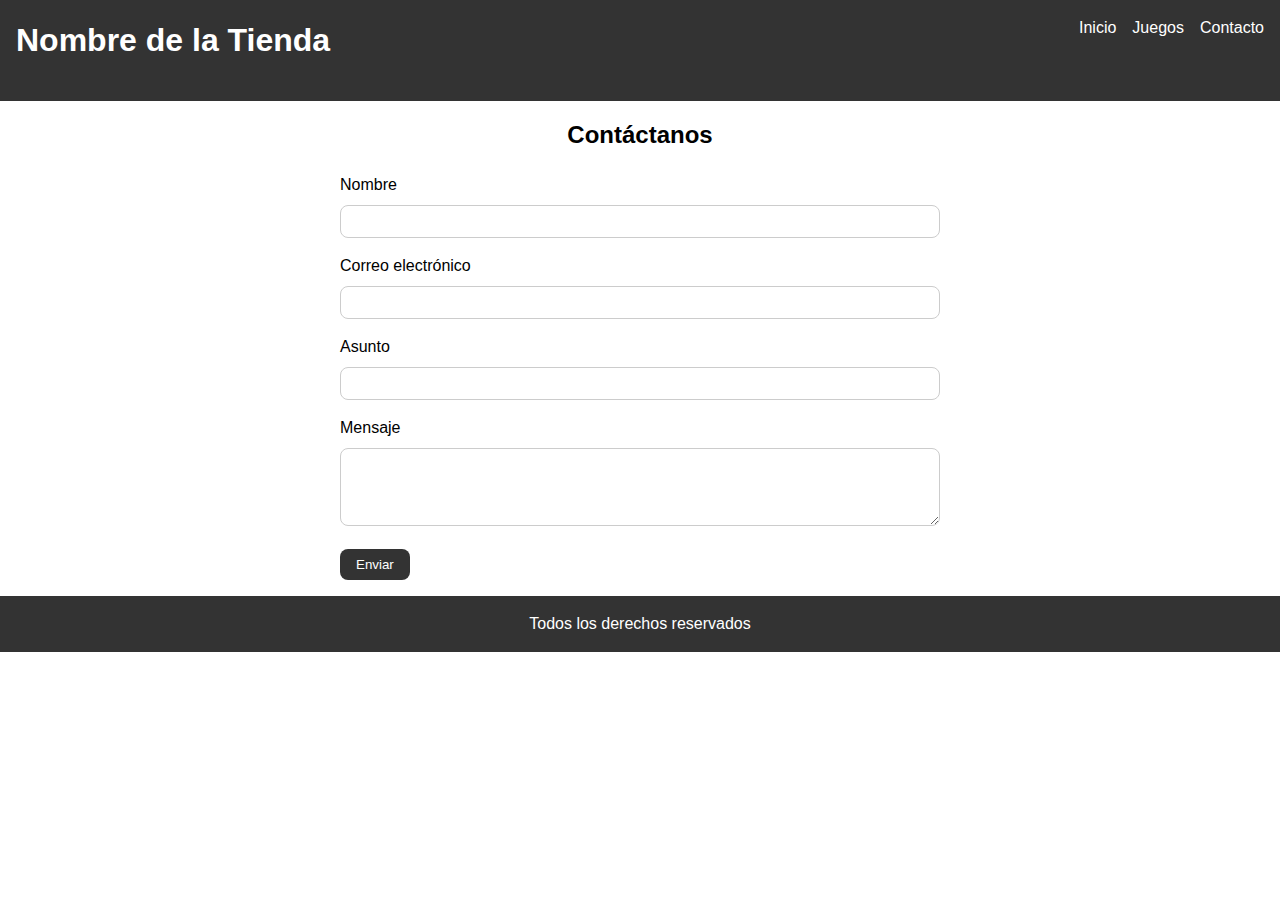
==== contacto.html @ b7b6aa0f "avance" ====
<!DOCTYPE html>
<html>
    <head>
        <meta charset="UTF-8">
        <title>Contacto - Nombre de la Tienda</title>
        <link rel="stylesheet" href="contacto.css">
    </head>
    <body>
        <header>
            <h1>Nombre de la Tienda</h1>
            <nav>
                <ul>
                    <li><a href="index.html">Inicio</a></li>
                    <li><a href="juegos.html">Juegos</a></li>
                    <li><a href="contacto.html">Contacto</a></li>
                </ul>
            </nav>
        </header>
        <main>
            <h2>Contáctanos</h2>
            <form action="#" method="post">
                <label for="nombre">Nombre</label>
                <input type="text" id="nombre" name="nombre" required>

                <label for="correo">Correo electrónico</label>
                <input type="email" id="correo" name="correo" required>

                <label for="asunto">Asunto</label>
                <input type="text" id="asunto" name="asunto" required>

                <label for="mensaje">Mensaje</label>
                <textarea id="mensaje" name="mensaje" rows="4" required></textarea>
                <button type="submit">Enviar</button>
            </form>
        </main>
        <footer>
            Todos los derechos reservados
        </footer>
    </body>
</html>
---- contacto.css ----
body {
    font-family: Arial, sans-serif;
    font-size: 16px;
    line-height: 1.5;
    margin: 0;
  }
  
  h1, h2 {
    font-weight: bold;
    margin-top: 0;
  }
  
  ul {
    list-style: none;
    margin: 0;
    padding: 0;
  }
  
  header {
    background-color: #333;
    color: #fff;
    display: flex;
    justify-content: space-between;
    padding: 1rem;
  }
  
  nav ul {
    display: flex;
  }
  
  nav li {
    margin-left: 1rem;
  }
  
  nav a {
    color: #fff;
    text-decoration: none;
  }
  
  nav a:hover {
    text-decoration: underline;
  }
  
  main {
    display: flex;
    flex-direction: column;
    align-items: center;
    padding: 1rem;
  }
  
  form {
    max-width: 600px;
    width: 100%;
  }
  
  label {
    display: block;
    margin-bottom: 0.5rem;
  }
  
  input[type="text"],
  input[type="email"],
  textarea {
    border: 1px solid #ccc;
    border-radius: 0.5rem;
    box-sizing: border-box;
    margin-bottom: 1rem;
    padding: 0.5rem;
    width: 100%;
  }
  
  textarea {
    resize: vertical;
  }
  
  button[type="submit"] {
    background-color: #333;
    border: none;
    border-radius: 0.5rem;
    color: #fff;
    cursor: pointer;
    padding: 0.5rem 1rem;
  }
  
  button[type="submit"]:hover {
    background-color: #555;
  }
  
  footer {
    background-color: #333;
    color: #fff;
    padding: 1rem;
    text-align: center;
  }
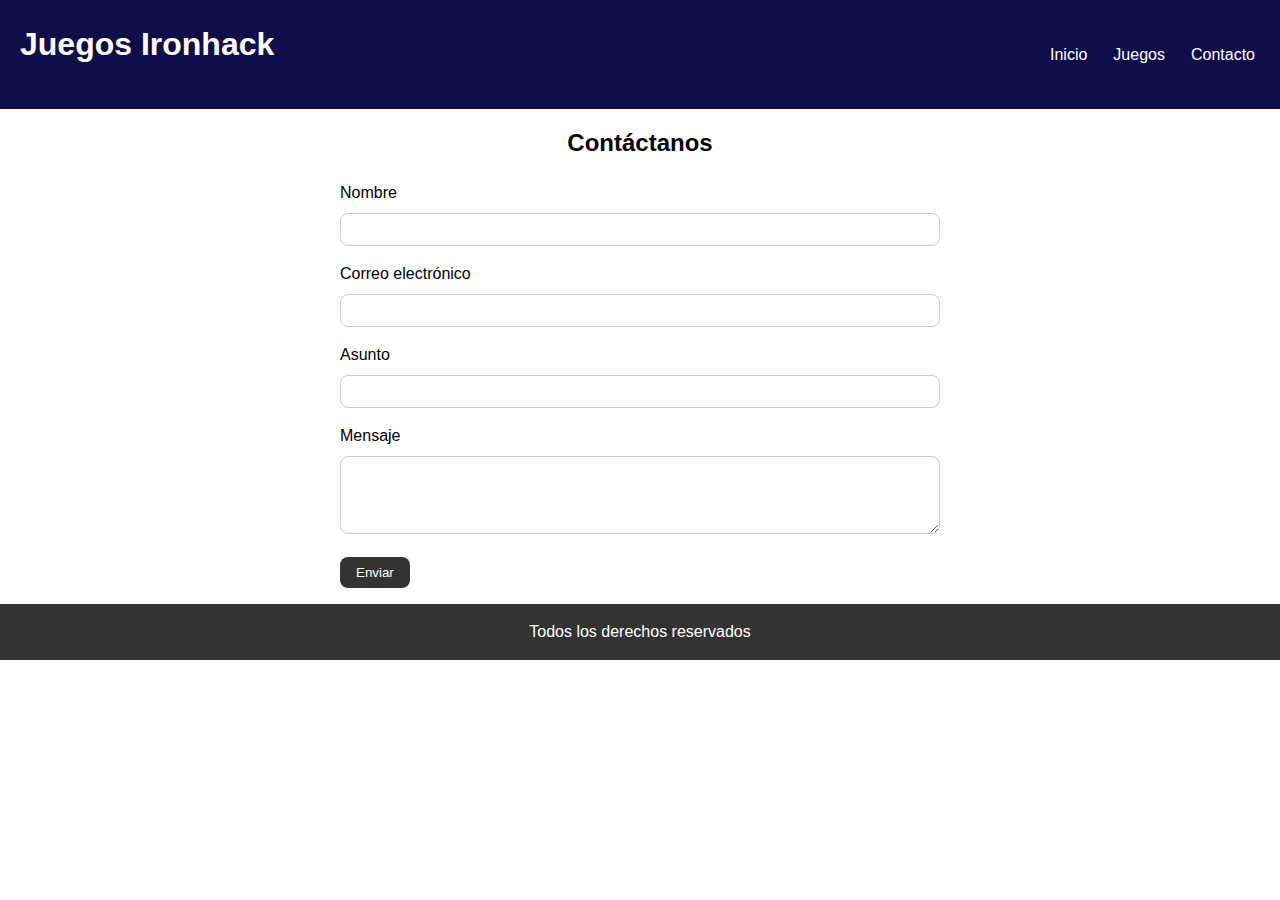
==== commit be7866b0: "terminado" ====
--- a/contacto.html
+++ b/contacto.html
@@ -7,7 +7,7 @@
     </head>
     <body>
         <header>
-            <h1>Nombre de la Tienda</h1>
+            <h1>Juegos Ironhack</h1>
             <nav>
                 <ul>
                     <li><a href="index.html">Inicio</a></li>
@@ -18,7 +18,7 @@
         </header>
         <main>
             <h2>Contáctanos</h2>
-            <form action="#" method="post">
+            <form action="confirmacion.html">
                 <label for="nombre">Nombre</label>
                 <input type="text" id="nombre" name="nombre" required>
 
--- a/contacto.css
+++ b/contacto.css
@@ -18,11 +18,12 @@
   }
   
   header {
-    background-color: #333;
+    background-color: #0f0e49;
     color: #fff;
+    padding: 20px;
     display: flex;
+    align-items: center;
     justify-content: space-between;
-    padding: 1rem;
   }
   
   nav ul {
@@ -36,12 +37,15 @@
   nav a {
     color: #fff;
     text-decoration: none;
+    padding: 5px;
+    border-radius: 5px;
+    transition: all 0.3s ease-in-out;
   }
   
   nav a:hover {
-    text-decoration: underline;
+    background-color: #fff;
+    color: #444;
   }
-  
   main {
     display: flex;
     flex-direction: column;
